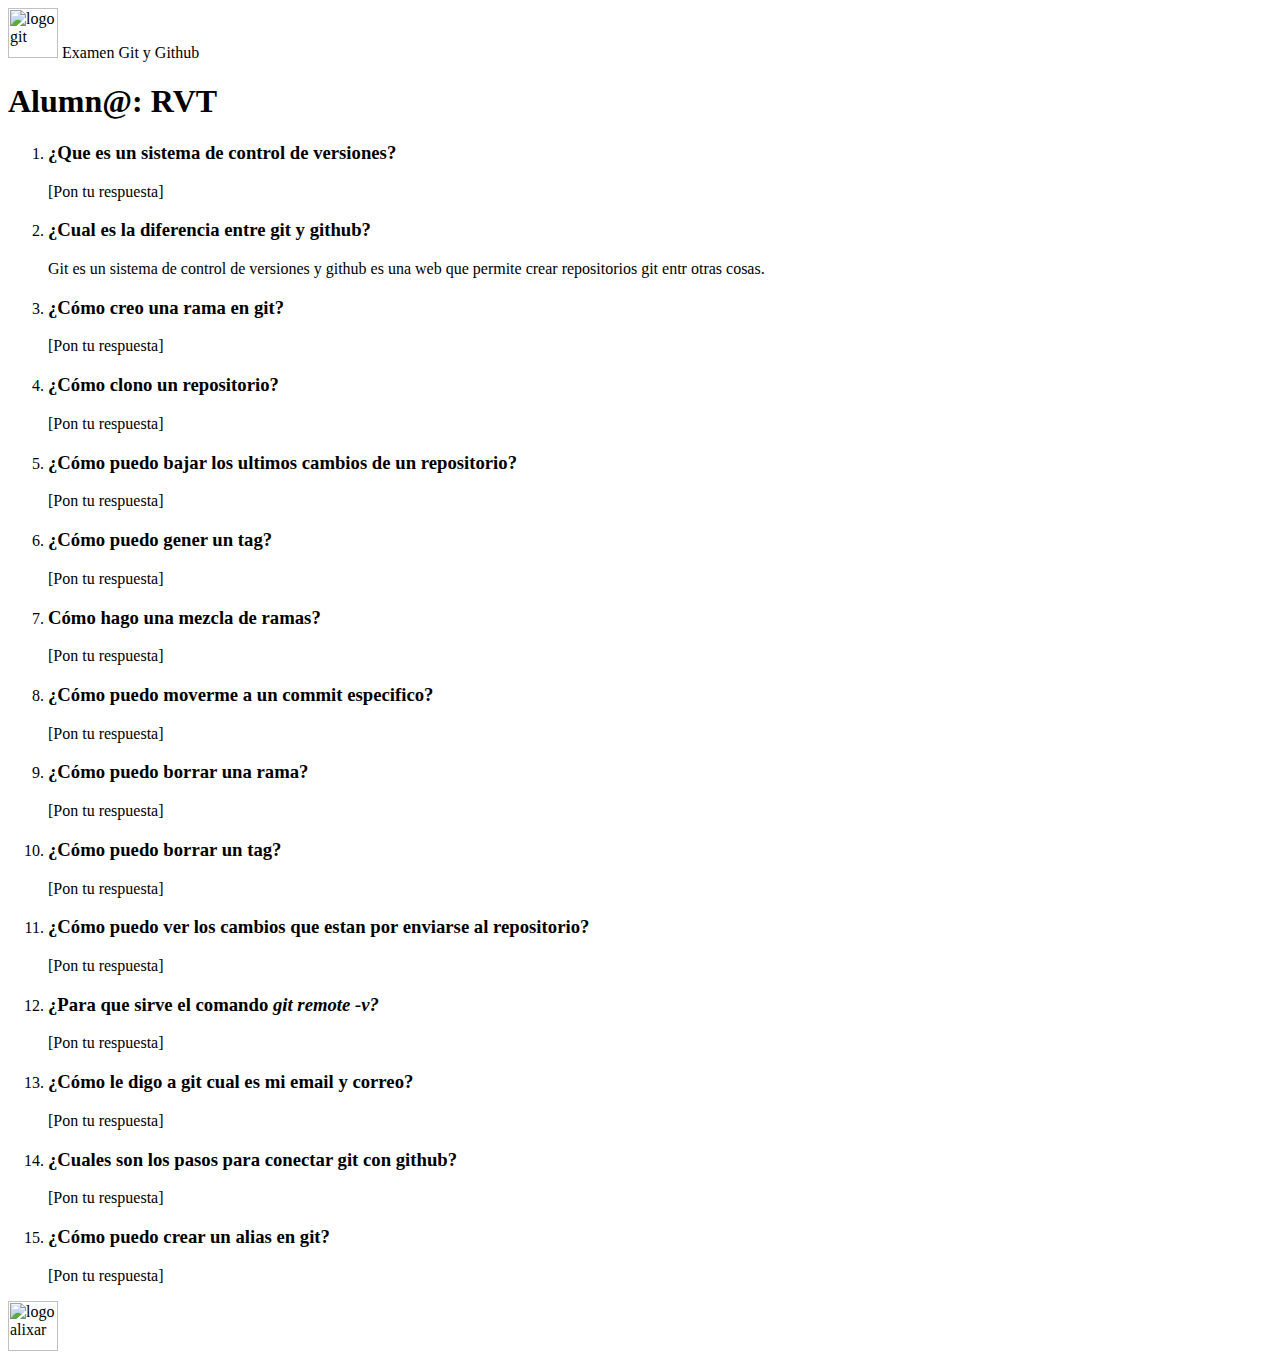
==== git/ejercicioGIT.html @ a341cce8 "He cambiado el nombre" ====
<html>
<head>
    <meta charset="UTF-8">
    <title>.: Examen :.</title>
    <link rel="stylesheet" href="./css/styles.css" />
</head>
<body>
    <div id="container">
        <div id="cabecera">
            <img  height="50"  id="logo"
                src="https://upload.wikimedia.org/wikipedia/commons/thumb/3/3f/Git_icon.svg/2048px-Git_icon.svg.png"  alt="logo git"/>
            Examen
            <span id="tagline">Git y Github</span>
        </div>
        <div id="post">
            <h1>Alumn@: RVT</h1>
            <ol>
                <li>
                    <h3>¿Que es un sistema de control de versiones?</h3>
                    [Pon tu respuesta]
                </li>
                <li>
                    <h3>¿Cual es la diferencia entre git y github?</h3>
                    Git es un sistema de control de versiones y github es una web que permite crear repositorios git entr otras cosas.
                </li>
                <li>
                    <h3>¿Cómo creo una rama en git?</h3>
                    [Pon tu respuesta]
                </li>
                <li>
                    <h3>¿Cómo clono un repositorio?</h3>
                    [Pon tu respuesta]
                </li>
                <li>
                    <h3>¿Cómo puedo bajar los ultimos cambios de un repositorio?</h3>
                    [Pon tu respuesta]
                </li>
                <li>
                    <h3>¿Cómo puedo gener un tag?</h3>
                    [Pon tu respuesta]
                </li>
                <li>
                    <h3>Cómo hago una mezcla de ramas?</h3>
                    [Pon tu respuesta]
                </li>
                <li>
                    <h3>¿Cómo puedo moverme a un commit especifico?</h3>
                    [Pon tu respuesta]
                </li>
                <li>
                    <h3>¿Cómo puedo borrar una rama?</h3>
                    [Pon tu respuesta]
                </li>
                <li>
                    <h3>¿Cómo puedo borrar un tag?</h3>
                    [Pon tu respuesta]
                </li>
                <li>
                    <h3>¿Cómo puedo ver los cambios que estan por enviarse al repositorio?</h3>
                    [Pon tu respuesta]
                </li>
                <li>
                    <h3>¿Para que sirve el comando <em>git remote -v?</em></h3>
                    [Pon tu respuesta]
                </li>
                <li>
                    <h3>¿Cómo le digo a git cual es mi email y correo?</h3>
                    [Pon tu respuesta]
                </li>
                <li>
                    <h3>¿Cuales son los pasos para conectar git con github?</h3>
                    [Pon tu respuesta]
                </li>
                <li>
                    <h3>¿Cómo puedo crear un alias en git?</h3>
                    [Pon tu respuesta]
                </li>
            </ol>
        </div>
        <div id="footer">
            <img height="50" src="https://i.ibb.co/Hd9Khfn/e-KXr-Ne9-H-400x400.jpg" alt="logo alixar">
        </div>
    </div>
</body>

</html>
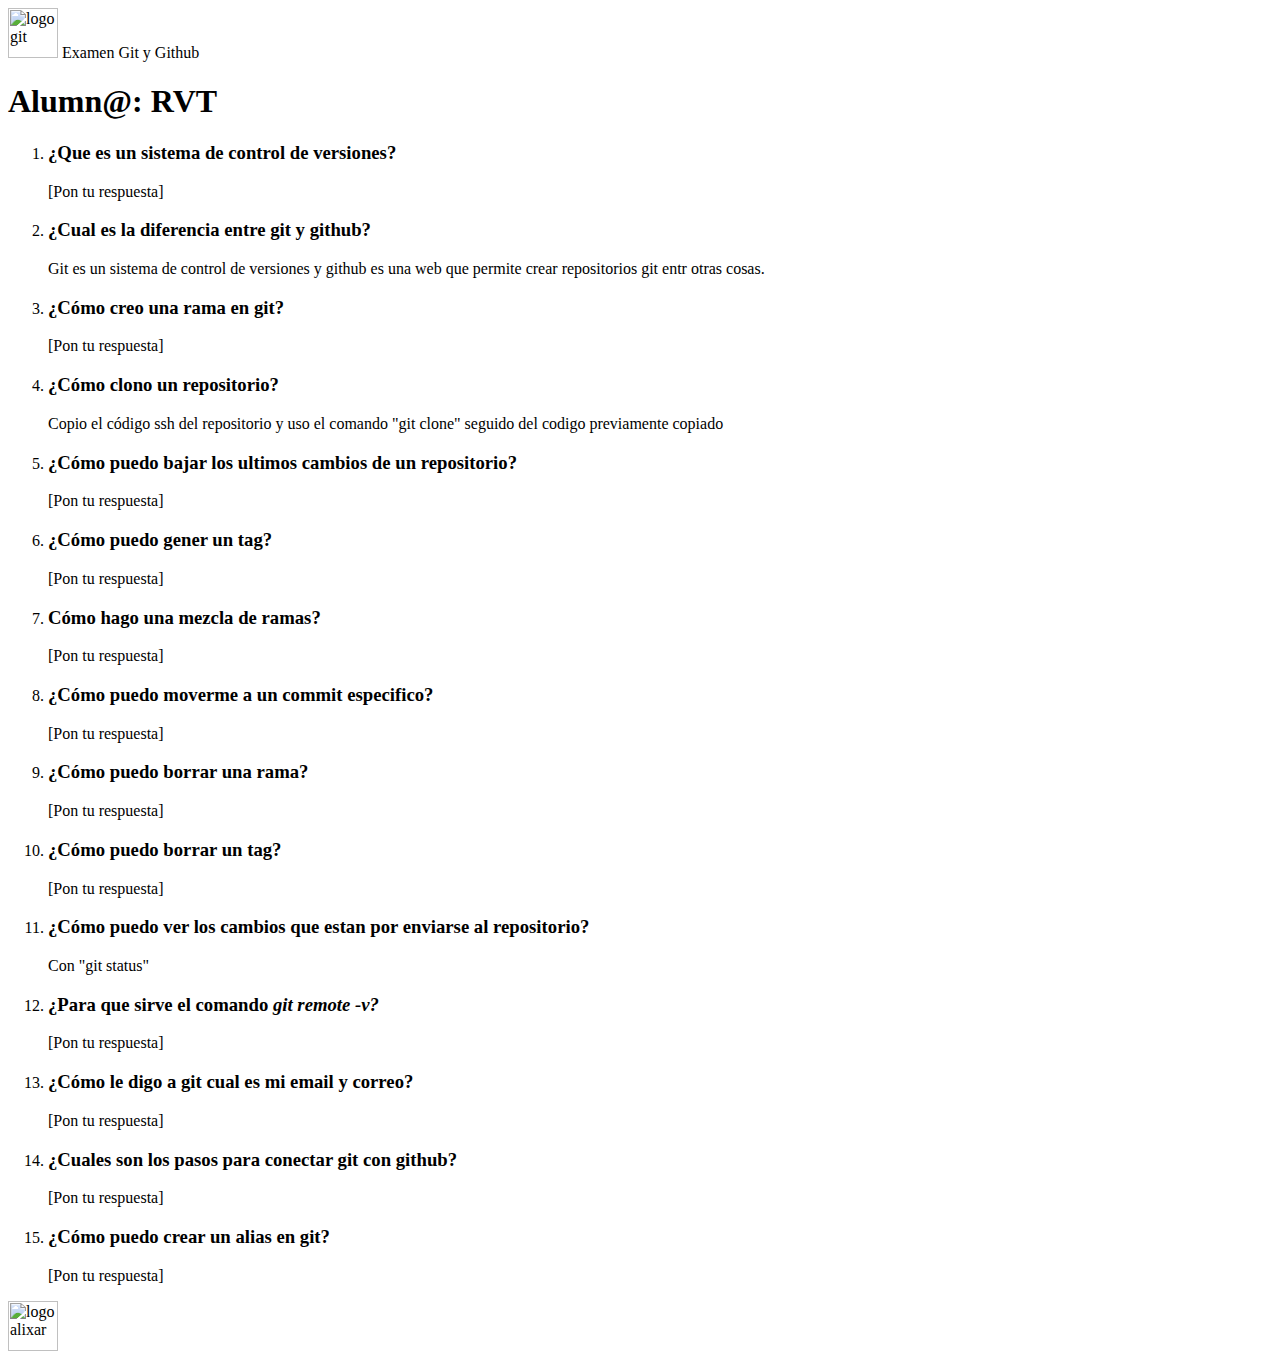
==== commit cdcecc03: "He respondido la pregunta 11" ====
--- a/git/ejercicioGIT.html
+++ b/git/ejercicioGIT.html
@@ -29,7 +29,7 @@
                 </li>
                 <li>
                     <h3>¿Cómo clono un repositorio?</h3>
-                    [Pon tu respuesta]
+                    Copio el código ssh del repositorio y uso el comando "git clone" seguido del codigo previamente copiado
                 </li>
                 <li>
                     <h3>¿Cómo puedo bajar los ultimos cambios de un repositorio?</h3>
@@ -57,7 +57,7 @@
                 </li>
                 <li>
                     <h3>¿Cómo puedo ver los cambios que estan por enviarse al repositorio?</h3>
-                    [Pon tu respuesta]
+                    Con "git status"
                 </li>
                 <li>
                     <h3>¿Para que sirve el comando <em>git remote -v?</em></h3>
